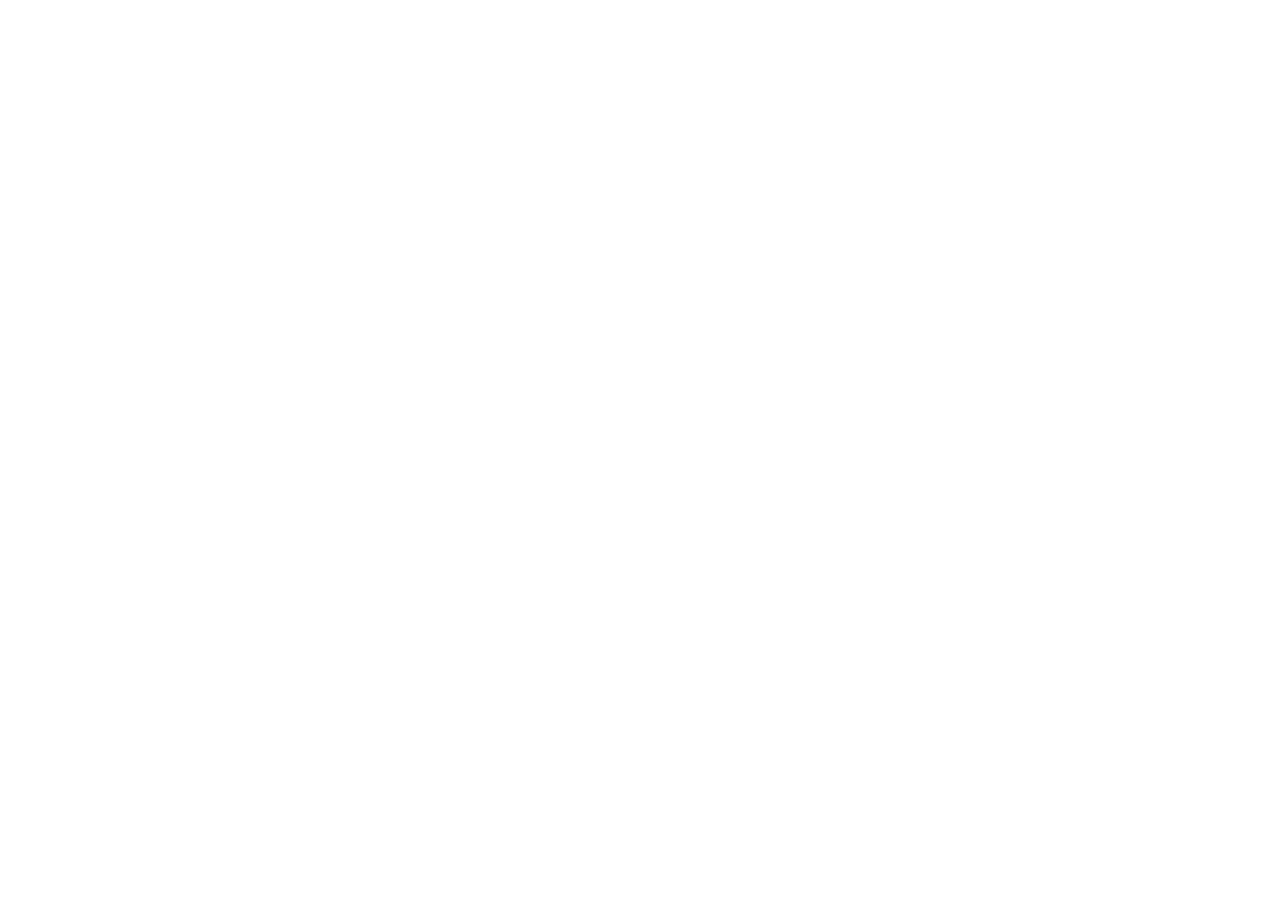
==== dadi/index.html @ de0d9708 "dadi complete" ====
<!DOCTYPE html>
<html lang="en">
  <head>
    <meta charset="UTF-8" />
    <meta name="viewport" content="width=device-width, initial-scale=1.0" />
    <title>Dadi js</title>
  </head>
  <body>
    <script src="js/script.js"></script>
  </body>
</html>
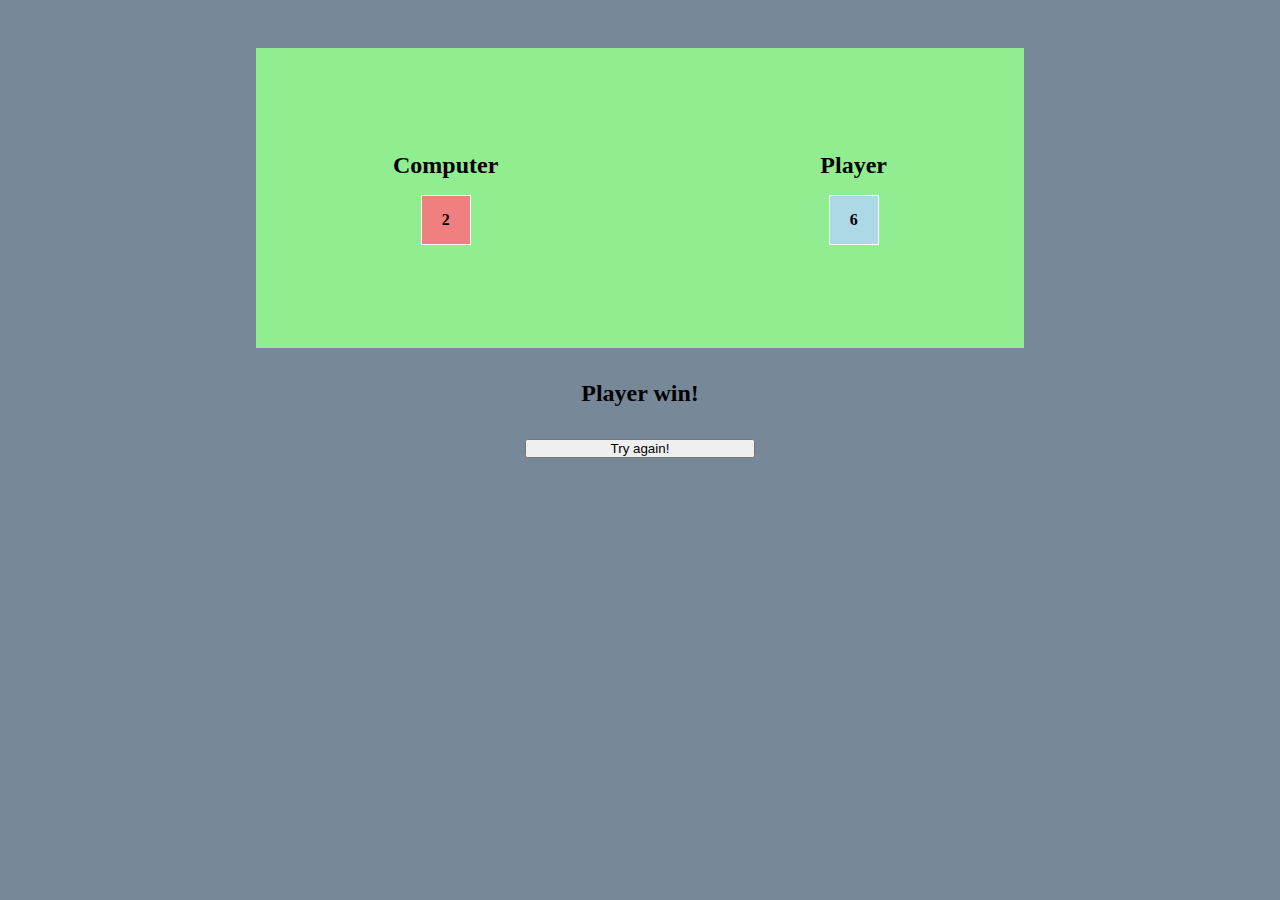
==== commit f1538625: "add: style and button to dice" ====
--- a/dadi/index.html
+++ b/dadi/index.html
@@ -3,9 +3,20 @@
   <head>
     <meta charset="UTF-8" />
     <meta name="viewport" content="width=device-width, initial-scale=1.0" />
+    <link rel="stylesheet" href="css/style.css" />
     <title>Dadi js</title>
   </head>
   <body>
+    <div class="container">
+      <div class="row">
+        <div class="computer"></div>
+        <div class="player"></div>
+      </div>
+      <div class="winner-container">
+        <div class="winner"></div>
+        <button id="try">Try again!</button>
+      </div>
+    </div>
     <script src="js/script.js"></script>
   </body>
 </html>
--- a/dadi/css/style.css
+++ b/dadi/css/style.css
@@ -0,0 +1,64 @@
+* {
+  margin: 0;
+  padding: 0;
+  box-sizing: border-box;
+}
+body {
+  background-color: lightslategrey;
+}
+
+.container {
+  width: 60%;
+  margin: 0 auto;
+  margin-top: 3rem;
+}
+
+.computer,
+.player {
+  display: flex;
+  flex-direction: column;
+  justify-content: center;
+  align-items: center;
+  gap: 1rem;
+}
+
+.row {
+  display: flex;
+  height: 300px;
+  background-color: lightgreen;
+  gap: 3rem;
+  justify-content: space-around;
+  align-items: center;
+}
+
+.dice {
+  width: 50px;
+  height: 50px;
+  display: flex;
+  justify-content: center;
+  align-items: center;
+  border: 1px solid white;
+  color: black;
+  font-weight: bold;
+}
+
+.lightblue {
+  background-color: lightblue;
+}
+
+.lightcoral {
+  background-color: lightcoral;
+}
+
+.winner-container {
+  display: flex;
+  flex-direction: column;
+  gap: 2rem;
+  justify-content: center;
+  align-items: center;
+  margin-top: 2rem;
+}
+
+#try {
+  width: 30%;
+}
